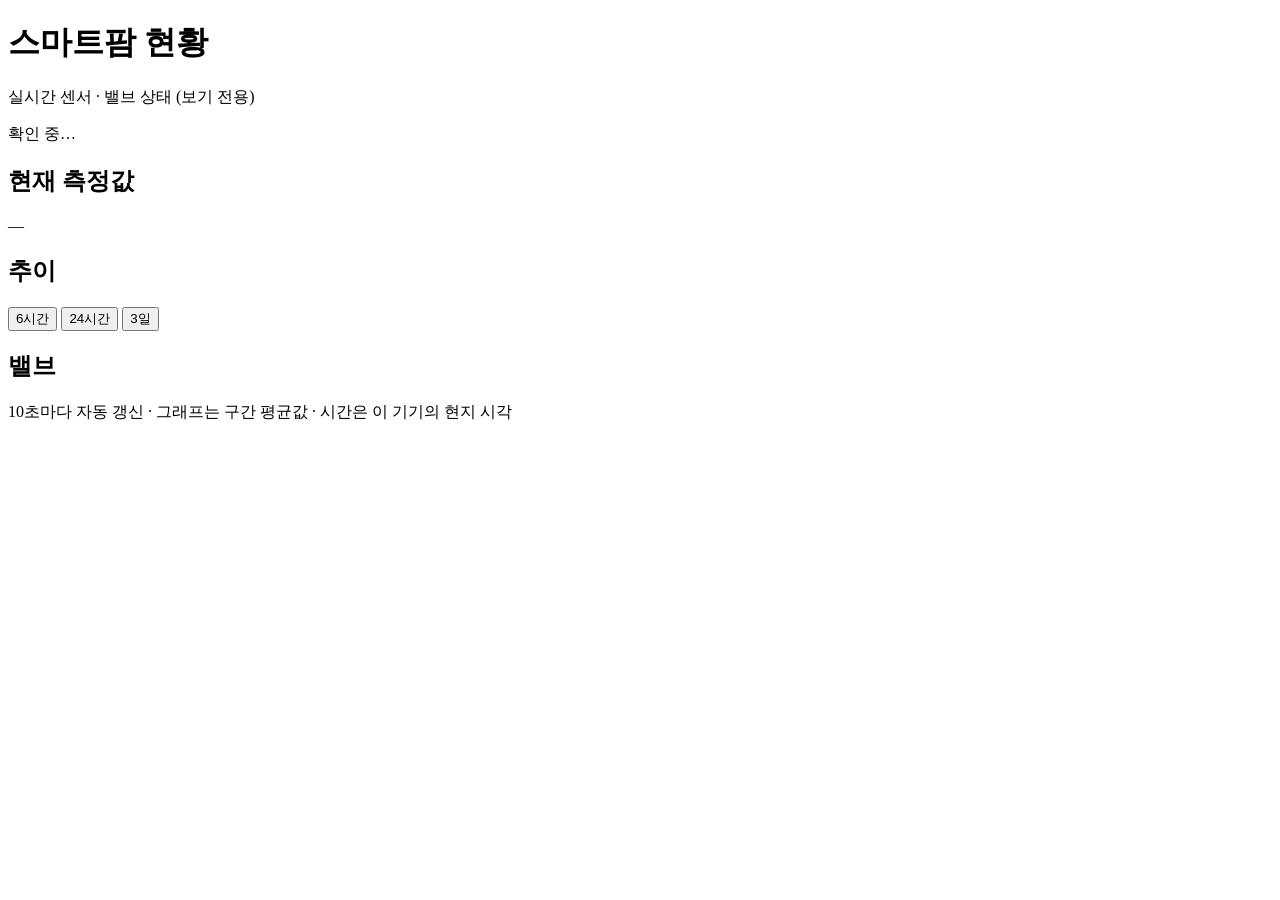
==== src/smartfarm/web/static/index.html @ 18919e44 "feat: 공개(보기 전용) 웹 대시보드 추가 RTK Base 공개 페이지와 같은 구조(Tailscale Funnel → 루프백 전용 서버)로 누구나 스마트팜 현황을 볼 수 있는 " ====
<!doctype html>
<html lang="ko">
<head>
<meta charset="utf-8">
<meta name="viewport" content="width=device-width, initial-scale=1">
<meta name="color-scheme" content="light dark">
<title>스마트팜 현황</title>
<link rel="stylesheet" href="/app.css">
</head>
<body>
<header class="top">
  <div class="wrap top-inner">
    <div>
      <h1>스마트팜 현황</h1>
      <p class="sub">실시간 센서 · 밸브 상태 (보기 전용)</p>
    </div>
    <div class="state" id="state" data-state="unknown">
      <span class="dot"></span><span id="state-text">확인 중…</span>
    </div>
  </div>
</header>

<main class="wrap">
  <p class="notice" id="sim-notice" hidden>
    현재 일부 또는 전체 값은 <strong>센서 미연결 상태의 모의값</strong>입니다.
    <span class="tag sim">모의값</span> 표시가 있는 항목은 실측값이 아닙니다.
  </p>

  <section aria-labelledby="h-now">
    <div class="section-head">
      <h2 id="h-now">현재 측정값</h2>
      <span class="muted" id="updated">—</span>
    </div>
    <div class="grid" id="sensors"></div>
  </section>

  <section aria-labelledby="h-chart">
    <div class="section-head">
      <h2 id="h-chart">추이</h2>
      <div class="seg" role="group" aria-label="기간 선택" id="range">
        <button type="button" data-h="6">6시간</button>
        <button type="button" data-h="24" aria-pressed="true">24시간</button>
        <button type="button" data-h="72">3일</button>
      </div>
    </div>
    <div class="charts" id="charts"></div>
  </section>

  <section aria-labelledby="h-valve">
    <div class="section-head"><h2 id="h-valve">밸브</h2></div>
    <ul class="valves" id="valves"></ul>
  </section>
</main>

<footer class="wrap foot muted">
  10초마다 자동 갱신 · 그래프는 구간 평균값 · 시간은 이 기기의 현지 시각
</footer>
<script src="/app.js"></script>
</body>
</html>
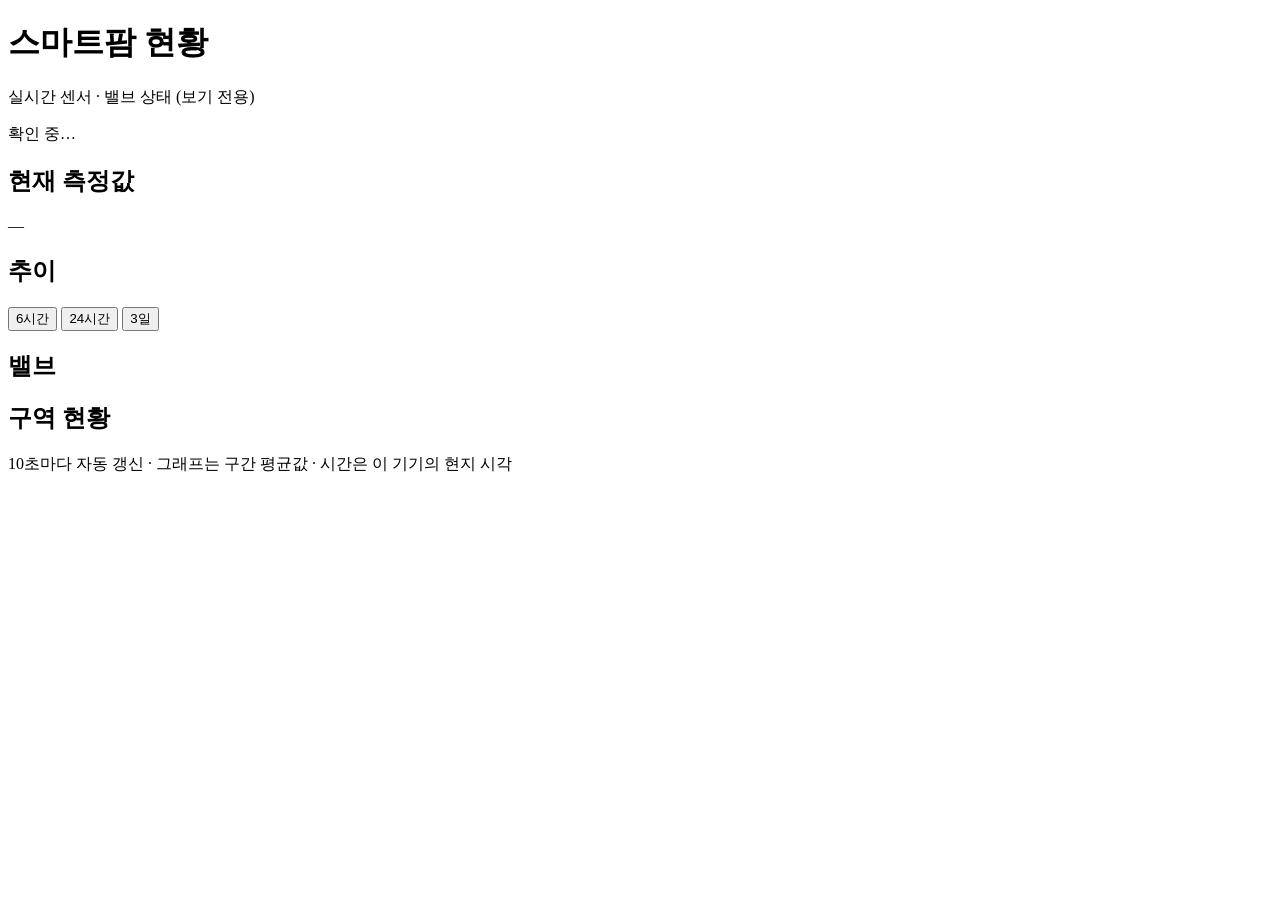
==== commit 905043a8: "feat: 구역 제어(관수·양액·조명·공조팬·히터)와 웹 제어 화면·리포트 - control 패키지: 1초 주기 제어기 스레드, control.db(설정·명령·운전 기록·이벤트) " ====
--- a/src/smartfarm/web/static/index.html
+++ b/src/smartfarm/web/static/index.html
@@ -50,6 +50,14 @@
     <div class="section-head"><h2 id="h-valve">밸브</h2></div>
     <ul class="valves" id="valves"></ul>
   </section>
+
+  <section aria-labelledby="h-control">
+    <div class="section-head">
+      <h2 id="h-control">구역 현황</h2>
+      <span class="muted" id="control-note"></span>
+    </div>
+    <div class="ov-grid" id="control"></div>
+  </section>
 </main>
 
 <footer class="wrap foot muted">
